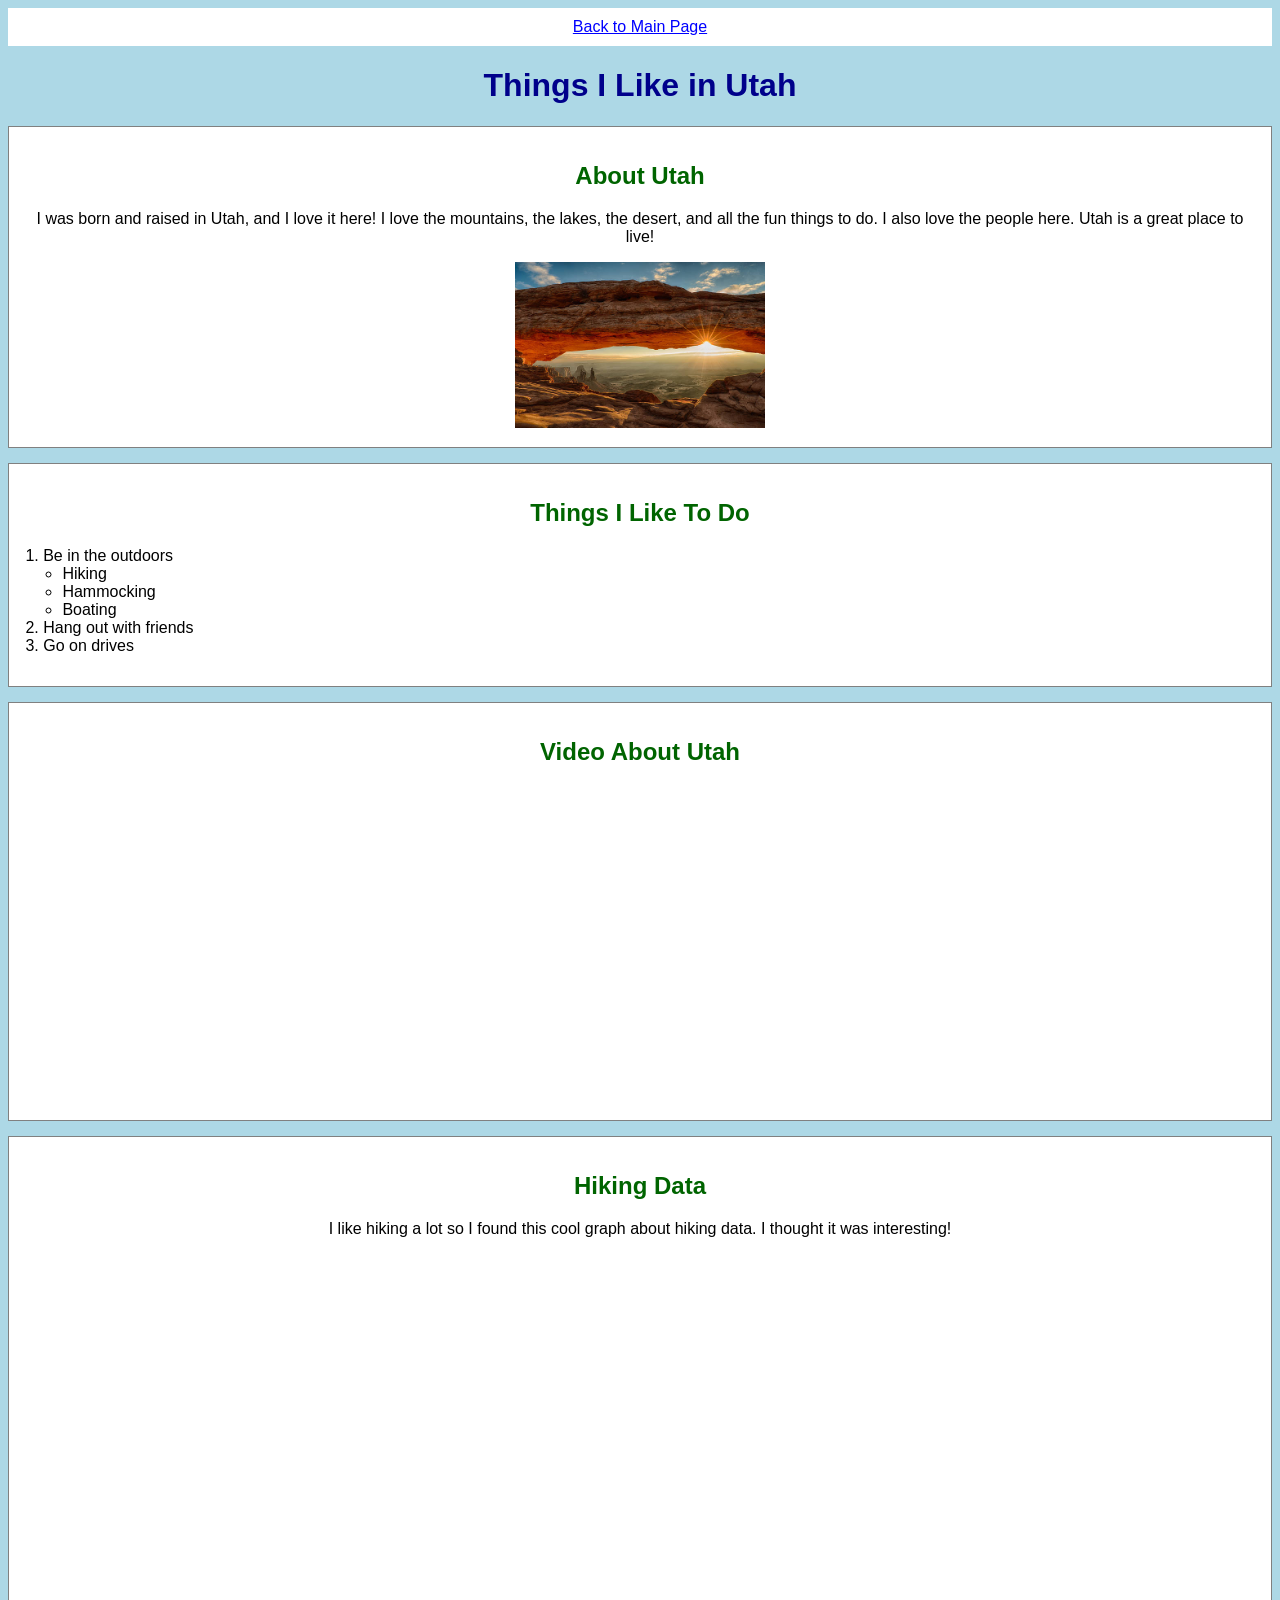
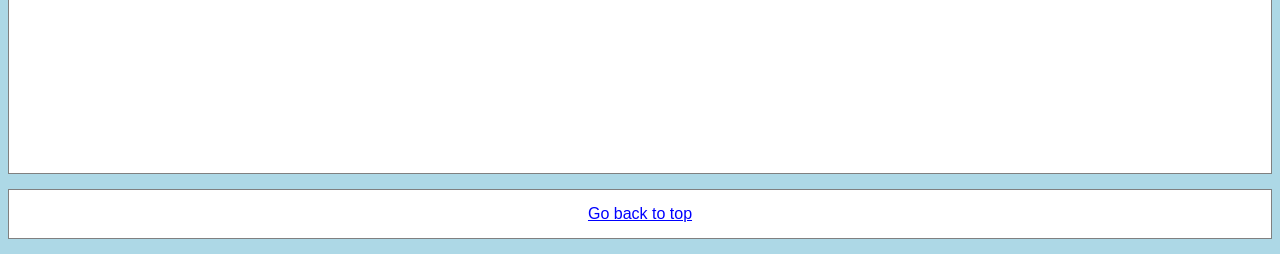
==== FromScratch.html @ 7c6be7f8 "Add files via upload" ====
<!DOCTYPE html>
<html>

<head>
    <title>Things I Like in Utah</title>
    <link rel="stylesheet" href="css/scratchstyles.css">
</head>

<body>

    <div class="nav">
        <a href="index.html">Back to Main Page</a>
    </div>

    <h1 id="top">Things I Like in Utah</h1>

    <div class="box">
        <h2>About Utah</h2>
        <p>I was born and raised in Utah, and I love it here! I love the mountains, the lakes, the desert, and all the
            fun things to do. I also love the people here. Utah is a great place to live!</p>
        <img src="assets/img/utahimage.jpg" width="250">
    </div>

    <div class="box">
        <h2>Things I Like To Do</h2>

        <!-- <ol>
            <li>Be in the outdoors
                <ul>
                    <li>Hiking</li>
                    <li>Hammocking</li>
                    <li>Boating</li>
                </ul>
            </li>
            <li>Hang out with friends</li>
            <li>Go on drives</li>
        </ol> -->


        <ol>
            <li>Be in the outdoors
                <ul>
                    <li>Hiking</li>
                    <li>Hammocking</li>
                    <li>Boating</li>
                </ul>
            </li>
            <li>Hang out with friends</li>
            <li>Go on drives</li>
        </ol>


    </div>

    <div class="box">
        <h2>Video About Utah</h2>

        <iframe width="560" height="315" src="https://www.youtube.com/embed/MaiXPxNwSso?si=YQDMGqZ9SixLtanG"
            title="YouTube video player" frameborder="0"
            allow="accelerometer; autoplay; clipboard-write; encrypted-media; gyroscope; picture-in-picture; web-share"
            referrerpolicy="strict-origin-when-cross-origin" allowfullscreen></iframe>
    </div>

    <div class="box">
        <h2>Hiking Data</h2>
        <p>I like hiking a lot so I found this cool graph about hiking data. I thought it was interesting!</p>

        <!-- I googled how to embed tableau and copied this -->
        <div class='tableauPlaceholder'>
            <object class='tableauViz' width='1005' height='500'>
                <param name='host_url' value='https%3A%2F%2Fpublic.tableau.com%2F' />
                <param name='name' value='RevisedSeanHikeDashboard/HikeDashboard' />
                <param name='tabs' value='no' />
                <param name='toolbar' value='yes' />
            </object>
        </div>

        <script type='text/javascript' src='https://public.tableau.com/javascripts/api/viz_v1.js'></script>
    </div>

    <div class="box">
        <a href="#top">Go back to top</a>
    </div>

    <script type='text/javascript' src='https://public.tableau.com/javascripts/api/viz_v1.js'></script>
    </div>

</body>

</html>
---- css/scratchstyles.css ----
body {
    background-color: lightblue;   /* custom background */
    font-family: Arial, sans-serif; /* font family */
    color: black;                  /* font color */
    text-align: center;
}

.nav {
    background-color: white;
    padding: 10px;
    margin-bottom: 10px;
}

.box {
    background-color: white;
    margin: 15px;
    padding: 15px;
    border: 1px solid gray;
}

h1 {
    color: darkblue;
}

h2 {
    color: darkgreen;
}

a {
    color: blue;
}
/* ol, ul {
    display: inline-block;
    text-align: left;
} */

ol, ul {
  text-align: center;
  list-style-position: inside;
}


body {
    background-color: lightblue;
    font-family: Arial, sans-serif;
    color: black;
    text-align: center; /* centers the box, not the text inside it */
}

.box {
    background-color: white;
    margin: 15px auto;
    padding: 15px;
    border: 1px solid gray;
}

ol, ul {
    text-align: left;        /* text inside list is left-aligned */
    list-style-position: outside; /* normal bullet/number position */
    padding-left: 1.2rem;    /* ensures bullets aren’t on the far left edge */
}
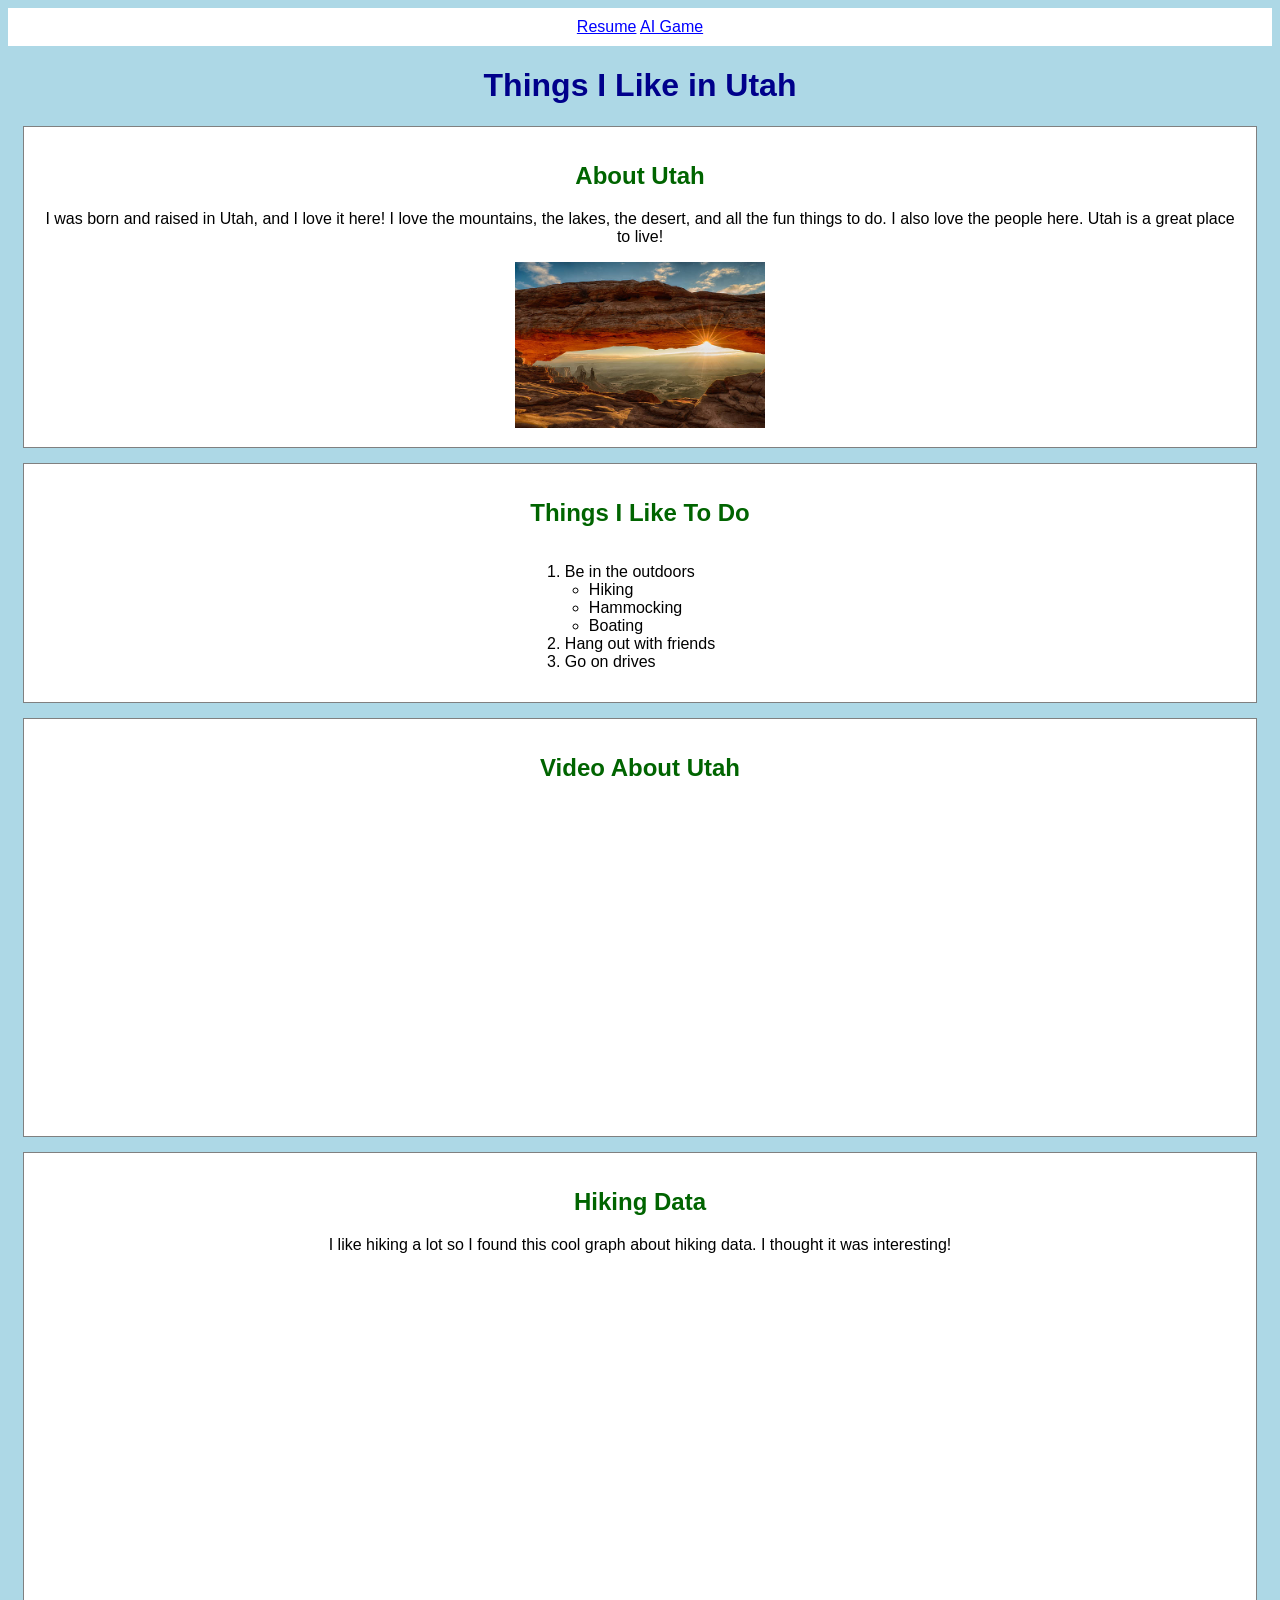
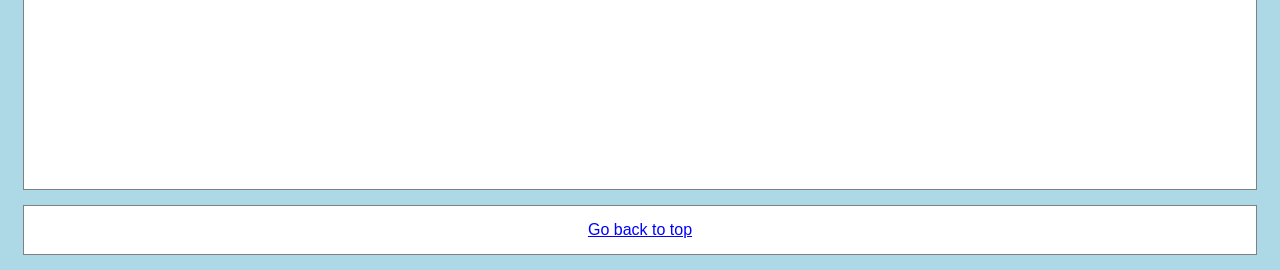
==== commit d91fe0ab: "Update FromScratch.html" ====
--- a/FromScratch.html
+++ b/FromScratch.html
@@ -9,7 +9,8 @@
 <body>
 
     <div class="nav">
-        <a href="index.html">Back to Main Page</a>
+        <a href="index.html">Resume</a>
+        <a href="AI.html">AI Game</a>
     </div>
 
     <h1 id="top">Things I Like in Utah</h1>
@@ -24,31 +25,19 @@
     <div class="box">
         <h2>Things I Like To Do</h2>
 
-        <!-- <ol>
-            <li>Be in the outdoors
-                <ul>
-                    <li>Hiking</li>
-                    <li>Hammocking</li>
-                    <li>Boating</li>
-                </ul>
-            </li>
-            <li>Hang out with friends</li>
-            <li>Go on drives</li>
-        </ol> -->
-
-
-        <ol>
-            <li>Be in the outdoors
-                <ul>
-                    <li>Hiking</li>
-                    <li>Hammocking</li>
-                    <li>Boating</li>
-                </ul>
-            </li>
-            <li>Hang out with friends</li>
-            <li>Go on drives</li>
-        </ol>
-
+        <div class="center-list">
+            <ol>
+                <li>Be in the outdoors
+                    <ul>
+                        <li>Hiking</li>
+                        <li>Hammocking</li>
+                        <li>Boating</li>
+                    </ul>
+                </li>
+                <li>Hang out with friends</li>
+                <li>Go on drives</li>
+            </ol>
+        </div>
 
     </div>
 
@@ -65,7 +54,6 @@
         <h2>Hiking Data</h2>
         <p>I like hiking a lot so I found this cool graph about hiking data. I thought it was interesting!</p>
 
-        <!-- I googled how to embed tableau and copied this -->
         <div class='tableauPlaceholder'>
             <object class='tableauViz' width='1005' height='500'>
                 <param name='host_url' value='https%3A%2F%2Fpublic.tableau.com%2F' />
@@ -82,9 +70,6 @@
         <a href="#top">Go back to top</a>
     </div>
 
-    <script type='text/javascript' src='https://public.tableau.com/javascripts/api/viz_v1.js'></script>
-    </div>
-
 </body>
 
-</html>+</html>
--- a/css/scratchstyles.css
+++ b/css/scratchstyles.css
@@ -1,7 +1,7 @@
 body {
-    background-color: lightblue;   /* custom background */
-    font-family: Arial, sans-serif; /* font family */
-    color: black;                  /* font color */
+    background-color: lightblue;
+    font-family: Arial, sans-serif;
+    color: black;
     text-align: center;
 }
 
@@ -29,35 +29,22 @@
 a {
     color: blue;
 }
-/* ol, ul {
-    display: inline-block;
-    text-align: left;
-} */
 
-ol, ul {
-  text-align: center;
-  list-style-position: inside;
+
+.center-list {
+    text-align: center; 
+}
+
+.center-list ol {
+    display: inline-block; 
+    text-align: left;      
+    padding-left: 0;
 }
 
 
-body {
-    background-color: lightblue;
-    font-family: Arial, sans-serif;
-    color: black;
-    text-align: center; /* centers the box, not the text inside it */
+.center-list ol li ul {
+    margin-left: 1.5rem;   
+    padding-left: 0;
+    list-style-position: outside;
+    text-align: left;
 }
-
-.box {
-    background-color: white;
-    margin: 15px auto;
-    padding: 15px;
-    border: 1px solid gray;
-}
-
-ol, ul {
-    text-align: left;        /* text inside list is left-aligned */
-    list-style-position: outside; /* normal bullet/number position */
-    padding-left: 1.2rem;    /* ensures bullets aren’t on the far left edge */
-}
-
-
